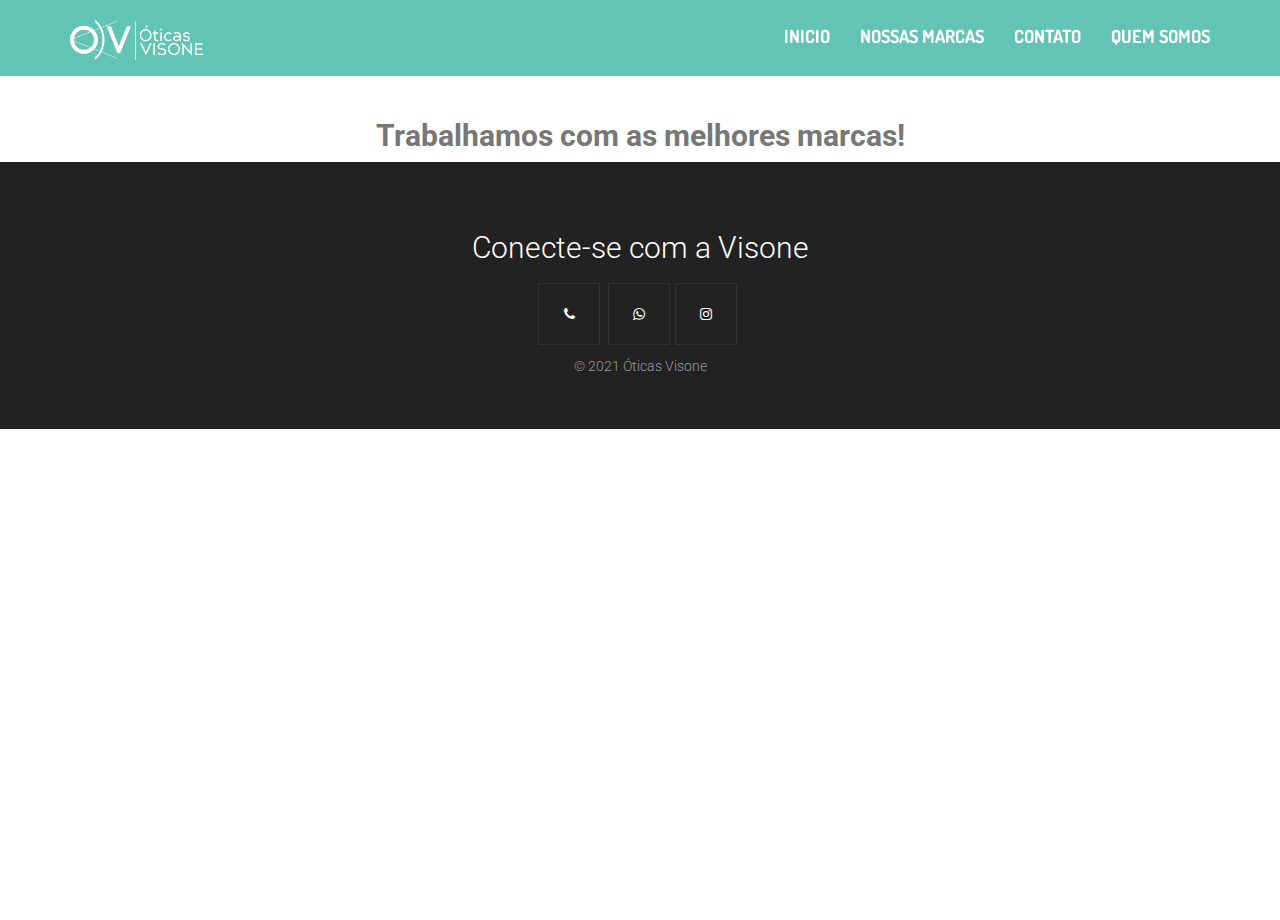
==== contato.html @ e48da601 "Site Visone 1.0" ====
<!DOCTYPE html>
<html>
<head>
	<style>
.main-block {
      display: flex;
      flex-direction: column;
      justify-content: center;
      align-items: center;
      height: 100%;
      padding: 25px;
      background: rgb(255, 255, 255); 
      }
      .left-part, form {
      padding: 25px;
      }
      .left-part {
      text-align: center;
      }
      .fa-graduation-cap {
      font-size: 72px;
      }
      form {
      background: rgba(73, 73, 73, 0.925); 
      }
      .title {
      display: flex;
      align-items: center;
      margin-bottom: 20px;
      }
      .info {
      display: flex;
      flex-direction: column;
      }
      input, select {
      padding: 5px;
      margin-bottom: 30px;
      background: rgb(255, 255, 255);
      border: none;
      border-bottom: 1px solid rgb(168, 167, 167);
      }
      input::placeholder {
      color: rgb(165, 165, 165);
      }
      option:focus {
      border: none;
      }
      option {
      background: rgba(0, 0, 0, 0); 
      border: none;
      }
      .checkbox input {
      margin: 0 10px 0 0;
      vertical-align: middle;
      }
      .checkbox a {
      color: #26a9e0;
      }
      .checkbox a:hover {
      color: #85d6de;
      }
      .btn-item, button {
      padding: 10px 5px;
      margin-top: 20px;
      border-radius: 5px; 
      border: none;
      background: #26a9e0; 
      text-decoration: none;
      font-size: 15px;
      font-weight: 400;
      color: #fff;
      }
      .btn-item {
      display: inline-block;
      margin: 20px 5px 0;
      }
      button {
      width: 100%;
      }
      button:hover, .btn-item:hover {
      background: #85d6de;
      }
      @media (min-width: 568px) {
      html, body {
      height: 100%;
      }
      .main-block {
      flex-direction: row;
      height: calc(100% - 50px);
      }
      .left-part, form {
      flex: 1;
      height: auto;
      }
      }

	</style>
<meta charset="utf-8">
<meta name="viewport" content="width=device-width, initial-scale=1.0">
<meta name="generator" content="">
<link href="css/bootstrap.min.css" rel="stylesheet">
<link href="https://maxcdn.bootstrapcdn.com/font-awesome/4.6.3/css/font-awesome.min.css" rel="stylesheet">
<link href="css/style.css" rel="stylesheet">
<link href="https://fonts.googleapis.com/css?family=Dosis:200,300,400,500,600,700" rel="stylesheet">
<link href="https://fonts.googleapis.com/css?family=Roboto:200,300,400,500,600,700" rel="stylesheet">
<!-- Icones-->
<link rel="apple-touch-icon" sizes="57x57" href="Icons/apple-icon-57x57.png">
<link rel="apple-touch-icon" sizes="60x60" href="Icons/apple-icon-60x60.png">
<link rel="apple-touch-icon" sizes="72x72" href="Icons/apple-icon-72x72.png">
<link rel="apple-touch-icon" sizes="76x76" href="Icons/apple-icon-76x76.png">
<link rel="apple-touch-icon" sizes="114x114" href="Icons/apple-icon-114x114.png">
<link rel="apple-touch-icon" sizes="120x120" href="Icons/apple-icon-120x120.png">
<link rel="apple-touch-icon" sizes="144x144" href="Icons/apple-icon-144x144.png">
<link rel="apple-touch-icon" sizes="152x152" href="Icons/apple-icon-152x152.png">
<link rel="apple-touch-icon" sizes="180x180" href="Icons/apple-icon-180x180.png">
<link rel="icon" type="image/png" sizes="192x192"  href="Icons/android-icon-192x192.png">
<link rel="icon" type="image/png" sizes="32x32" href="Icons/favicon-32x32.png">
<link rel="icon" type="image/png" sizes="96x96" href="Icons/favicon-96x96.png">
<link rel="icon" type="image/png" sizes="16x16" href="Icons/favicon-16x16.png">
<link rel="manifest" href="Icons/manifest.json">
<meta name="msapplication-TileColor" content="#ffffff">
<meta name="msapplication-TileImage" content="/ms-icon-144x144.png">
<meta name="theme-color" content="#ffffff">
<title>Óticas Visone</title>
</head>
<body >


<!-- HEADER =============================-->
<header class="item header margin-top-0">
<div class="wrapper"style="background-color:rgb(145, 144, 144);">
	<nav role="navigation" class="navbar navbar-white navbar-embossed navbar-lg navbar-fixed-top" style="background-color: #61C4B4;">
	<div class="container">
		<div class="navbar-header">
			<a href="index.html" class="navbar-brand brand"><img src="LOGO VISONE BRANCA (1).webp" style="height:50px; width: 100pxs; display: block; padding-bottom: 10px;"/> </a>
			<button data-target="#navbar-collapse-02" data-toggle="collapse" class="navbar-toggle" type="button">
			<i class="fa fa-bars"></i>
			<span class="sr-only">Toggle navigation</span>
			</button>
		</div>
		<div id="navbar-collapse-02" class="collapse navbar-collapse">
			<ul class="nav navbar-nav navbar-right">
				<li class="propClone"><a href="index.html">Inicio</a></li>
				<li class="propClone"><a href="marcas.html">Nossas Marcas</a></li>
				<li class="propClone"><a href="contato.html">Contato</a></li>
				<li class="propClone"><a href="checkout.html">Quem Somos</a></li>
			</ul>
		</div>
	</div>
	</nav>
</div>
<h2 style="text-align:center;">
    <br> <br> <br>
    Trabalhamos com as melhores marcas!
</h2>










<!-- FOOTER =============================-->
<div class="footer text-center">
	<div class="container">
		<div class="row">
			<p class="footernote">
				 Conecte-se com a Visone
			</p>
			<ul class="social-iconsfooter">
				<li><a href="tel:+55 85 3433-4061"><i class="fa fa-phone"></i></a></li>
				<li><a href="https://api.whatsapp.com/send?phone=5585984032639"><i class="fa fa-whatsapp"></i>
				<li><a href="https://www.instagram.com/oticasvisone/"><i class="fa fa-instagram"></i></a></li>
			</ul>
			<p>
				 &copy; 2021 Óticas Visone<br/>
			</p>
		</div>
	</div>
</div>

<!-- SCRIPTS =============================-->
<script src="js/jquery-.js"></script>
<script src="js/bootstrap.min.js"></script>
<script src="js/anim.js"></script>
<script>
//----HOVER CAPTION---//	  
jQuery(document).ready(function ($) {
	$('.fadeshop').hover(
		function(){
			$(this).find('.captionshop').fadeIn(150);
		},
		function(){
			$(this).find('.captionshop').fadeOut(150);
		}
	);
});
</script>
	
</body>
</html>
---- css/style.css ----
/*
Scorilo 1.0.1 - HTML Template by WowThemes.net
Visit: https://www.wowthemes.net
================================================== */
body {
	font-family:Roboto;
	font-weight:300;
	font-size:16px;
	color:#777;
	line-height:1.7;
}
h1,h2,h3,h4,h5,h6 {
	font-family:Roboto;
	font-weight:700;
}
.unstyle ul li,.unstyle ol li,ul.unstyle li,ol.unstyle li {
	list-style:none;
	line-height:inherit;
}
.text-left {
	text-align:left !Important;
}
a:hover {
	text-decoration:none;
}
.content-block {
	padding:50px 0;
	margin-top:50px;
}
.navbar-lg {
	min-height:76px;
}
.navbar-lg .navbar-brand {
	line-height:1;
	padding-top:20px;
	padding-bottom:26px;
	font-size:30px;
}
.navbar-toggle:before {
	background-image:url(../images/menu.png);
	background-repeat:no-repeat;
}
header .navbar-white a {
	color:#ffffff;
	font-weight:700;
}
.item.content,.item.portfolio,.item.team,.item.pricing,.item.contact {
	padding-top:40px;
	padding-bottom:0px;
}
.padding-top-100 {
	padding-top:180px !important;
}
.padding-bottom-40 {
	padding-bottom:40px !important;
}
header .navbar-white {
	background:#fff;
	box-shadow:0px 3px 2px 0px rgba(145, 144, 144, 0.1);
}
.item.header {
	background-repeat:no-repeat;
	background-position:0% top;
	background-size:cover;
	background-attachment:scroll;
	background-color:rgba(0,0,0,0);
}
.navbar-nav,.navbar>.container .navbar-brand {
	font-family:Dosis;
	text-transform:uppercase;
}
	.text-homeimage {
	text-align:center;
	color:rgb(255, 255, 255);
	z-index:2;
	position:relative;
	font-size:75px;
	line-height:90px;
	text-transform:uppercase;
	padding-top:190px;
	padding-bottom:190px;
	font-weight:700;
	font-family:Dosis;
	background-color:rgba(0,0,0,0);
}
.text-pageheader {
	 text-align:center;
	color:rgb(255, 255, 255);
	z-index:2;
	position:relative;
	font-size:45px;
	line-height:90px;
	text-transform:uppercase;
	padding-top:100px;
	padding-bottom:100px;
	font-weight:700;
	font-family:Dosis;
}
.subtext-image {
	text-transform:none;
	font-weight:100 !Important;
}
.toparea {
	background:rgb(255, 255, 255);
	margin-top:-100px;
	padding-top:30px;
}
.numbertext {
	font-weight:700;
	font-size:20px;
	line-height:38px;
	color:#444;
	text-transform:uppercase;
	display:block;
	margin-bottom:10px;
}
.numberstep {
	background-color:#00bba7;
	border-radius:50%;
	color:#fff;
	margin-right:4px;
	text-align:center;
	height:60px;
	width:60px;
	line-height:60px;
	display:inline-block;
	font-size:25px;
	font-weight:700;
	margin-top:20px;
}
h1.latestitems {
	font-size:22px;
	line-height:28px;
	color:#444;
	text-transform:uppercase;
	letter-spacing:1px;
	margin-top:0;
}
.wow-hr {
	position:relative;
	font-size:0;
	text-align:center;
	height:24px;
	margin:auto;
	margin-top:2%;
	margin-bottom:3%;
	width:50%;
	padding:2px 0;
	overflow:hidden;
	clear:both;
}
.wow-hr-h:before {
	left:-13px;
	margin-left:-50%;
	background:#f7f7f7;
}
.wow-hr-h:after {
	left:13px;
	margin-right:-50%;
}
.wow-hr-h:before,.wow-hr-h:after {
	display:inline-block;
	content:"";
	height:1px;
	width:50%;
	margin-top:9px;
	vertical-align:top;
	position:relative;
	background-color:#e4e4e4;
}
.wow-hr-h i {
	font-size:16px;
	line-height:20px;
	height:20px;
	width:20px;
	vertical-align:top;
	text-align:center;
	color:#e4e4e4;
}
.paddingtop0 {
	padding-top:0 !Important;
}
.paddingbottom20 {
	padding-bottom:20px !Important;
}
.homebrowseitems {
	text-decoration:none;
	background-color:#00bba7;
	font-weight:700;
	font-size:20px;
	border:0;
	padding:13px 39px;
	letter-spacing:1px;
	margin-top:-20px;
	display:inline-block;
	color:#fff;
	margin-bottom:0px;
}
.homebrowseitemsicon {
	color:#fff;
	display:inline-block;
	padding:13px 20px;
	margin-top:-13px;
	margin-bottom:-13px;
	margin-right:-39px;
	margin-left:15px;
	background:rgba(0,0,0,0.2);
}
a.homebrowseitems:hover {
	color:#fff;
	opacity: 0.8;
}
/*==============================================* SHOP *===============================================*/
img {
	max-width: 100%;
}
/*Product Box*/
.maxproduct {
	max-height:300px;
	overflow:hidden;
	display:inline-block;
}
.productbox {
	background:#fff;
	padding:13px;
	border:1px solid #e4e4e4;
	margin-bottom:30px;
}
.latest-items .productbox {
	margin-bottom:30px;
}
.productbox h1 {
	display:block;
	font-size:17px;
	text-transform:uppercase;
	margin-top:15px;
	border-bottom:double medium #eee;
	padding-bottom:15px;
	margin-bottom:10px;
	font-weight:500;
	color:#333;
}
.product-details {
	padding:6px 0 0 0;
	text-align:center;
	color:#444;
}
.productbox .price {
	font-weight:400;
}
.shopsection .productbox {
	margin-bottom:30px;
}
.captionshop {
	display:none;
	position:absolute;
	top:0;
	left:0;
	background-color:#00bba7;
	width:100%;
	height:100%;
}
.captionshop h3,.captionshop p {
	color:#fff;
	margin:20px;
}
.captionshop h3 {
	margin:30px 20px 10px;
}
.captionshop p {
	font-size:15px;
	margin:0 20px 15px;
}
.captionshop a.learn-more {
	padding:8px 12px;
	background:transparent;
	color:#fff;
	font-weight:bold;
	text-decoration:none;
	border:1px solid;
	display:inline-block;
	min-width:120px;
	text-transform:uppercase;
	font-size:16px;
}
.captionshop a.learn-more.detailslearn {
	margin-left:-1px;
}
.captionshop a.learn-more:hover {
	background:#fff;
	color:#00bba7;
	display:inline-block;
	border:1px solid #fff;
}
.fadeshop {
	position:relative;
	 max-height:300px;
}
.properties-box {
	padding:20px 20px 15px 20px;
	border:1px solid #e4e4e4;
	margin-top:25px;
	clear:both;
	float:none;
	line-height:1.7;
}
.slide-text {
	position:relative;
	color:#666;
	overflow:hidden;
	text-align:center;
	font-size:22px;
	font-weight:300;
	line-height:35px;
	max-width:75%;
	margin:0px auto;
	margin-top:0px;
}
.edd-submit.button {
	font-size:20px;
	border:0px;
	padding:7px 20px;
	text-decoration:none;
	color:#444;
	text-align:center;
	font-weight:400;
	background:#fff;
	text-transform:uppercase;
	border-radius:0;
	border-bottom:5px solid rgba(0,0,0,0.1);
	background-color:#00bba7;
	color:#fff;
}
.edd-submit.button,.edd-submit.button:visited {
	background-color:#00bba7;
	color:#fff;
	border-bottom:5px solid rgba(0,0,0,0.1);
}
.edd-submit.button:hover {
	opacity:0.8;
}
.rightarea-price .edd-submit.button {
	font-size:25px;
	padding:14px 25px;
	text-decoration:none;
	color:#fff;
	text-align:center;
	font-weight:400;
	border-bottom:5px solid rgba(0,0,0,0.1);
	text-transform:uppercase;
	border-radius:0;
}
.rightarea-price .edd_purchase_submit_wrapper a.edd-add-to-cart.edd-has-js,.rightarea-price .edd-submit.button {
	display:block;
}
.edd-submit.button.active,.edd-submit.button:focus,.edd-submit.button:hover {
	color:#fff;
}
#edd-purchase-button,.edd-submit,input[type=submit].edd-submit {
	background-color:#00bba7;
	color:#fff;
	border:0;
	border-radius:0;
	border-bottom:5px solid rgba(0,0,0,0.1);
	font-size:17px;
	font-weight:700;
}
#edd_checkout_cart a.edd-cart-saving-button,th input[type=submit].edd-submit {
	text-decoration:none;
	padding:4px 10px;
	text-transform:none;
	font-size:14px;
	background:#fff;
	color:#444;
	border:1px solid #eee;
	font-weight:500;
}
#edd_checkout_cart input.edd-item-quantity {
	padding-left:10px;
}
.edd-cart-added-alert {
	border:2px solid green;
	padding:7px 10px;
	margin-bottom:30px;
	float:right;
	display:inline;
	margin-left:20px;
}
.btn-buynow {
	font-size:25px;
	padding:14px 25px;
	text-decoration:none;
	color:#fff;
	text-align:center;
	font-weight:400;
	border-bottom:5px solid rgba(0,0,0,0.1);
	text-transform:uppercase;
	border-radius:0;
	display:block;
	background:#33c9b9;
}
.rightarea-price .edd-cart-ajax-alert {
	display:inline;
}
.rightarea-price .edd-cart-added-alert {
	border:2px solid green;
	padding:16px 10px;
	top:2px;
	position:absolute;
	margin-left:20px;
	clear:both;
	float:none;
	margin-bottom:0px;
}
.rightarea-price .edd_download_purchase_form {
	margin-bottom:0;
}
.rightarea-price .edd_go_to_checkout {
	clear:both;
	float:none;
	margin-bottom:0px;
}
.rightarea-price .edd-submit.button {
	display:block;
	clear:both;
	float:none;
	margin-bottom:0px;
}
.edd_empty_cart {
	padding:20px;
	display:block;
	background-color:#fcf8e3;
	border:#faebcc 1px solid;
	color:#8a6d3b;
	text-align:center;
	margin-bottom:200px;
}
.headercart {
	color:#fff;
	font-size:21px;
	display:block;
	padding-top:45px;
	font-weight:300;
	letter-spacing:1px;
	z-index:2;
	position:relative;
}
.headercart a {
	z-index:2;
	position:relative;
	color:#fff;
}
.filtertagscats a {
	color:#999;
	border:1px solid #ccc;
	padding:5px 10px;
	margin-right:10px;
	margin-bottom:13px;
	display:inline-block;
	text-transform:uppercase;
	font-size:13px !Important;
}
table#edd_purchase_receipt td,table#edd_purchase_receipt th,table#edd_purchase_receipt_products td,table#edd_purchase_receipt_products th {
	text-align:left;
	border:1px solid #eee;
	padding:10px;
}
#edd_checkout_cart {
	text-align:left;
	width:100%;
	border:none;
	margin:0 0 21px;
	table-layout:auto;
}
#edd_checkout_cart .edd_cart_header_row th {
	background:#fafafa;
	padding:1.387em;
}
#edd_checkout_cart td,#edd_checkout_cart th {
	text-align:left;
	border:1px solid #eee;
	color:#666;
	padding:.5em 1.387em;
}
#edd_checkout_form_wrap fieldset {
	border:1px solid #eee;
	padding:1.387em;
	margin:0 0 21px;
}
legend {
	display:inline-block !Important;
}
#edd_checkout_form_wrap label {
	font-weight:700;
	display:block;
	position:relative;
	line-height:100%;
	font-size:95%;
	margin:0 0 5px;
}
#edd_checkout_form_wrap input[type=text],#edd_checkout_form_wrap input[type=email],#edd_checkout_form_wrap input[type=password],#edd_checkout_form_wrap input[type=tel],#edd_checkout_form_wrap textarea {
	padding:4px 6px;
}
#edd_checkout_form_wrap input.edd-input,#edd_checkout_form_wrap textarea.edd-input {
	display:inline-block;
	width:100%;
	border:1px solid #eee;
}
.myaccountsection legend {
	-webkit-padding-start:0;
	text-transform:uppercase;
	margin-bottom:20px;
	font-weight:700;
	display:block;
}
.myaccountsection #edd_login_form {
	margin-top:20px;
}
.myaccountsection #edd_login_form input,.myaccountsection #edd_login_form select {
	margin-bottom:0;
	margin-left:10px;
}
.myaccountsection #edd_login_form input[type="submit"] {
	margin-left:0px;
}
.myaccountsection input,.myaccountsection select {
	margin-bottom:20px;
	padding:7px 5px;
}
.myaccountsection input[type="submit"] {
	background:#333;
	padding:7px 20px;
	color:#fff;
	border:0px;
	margin-left: 0px;
}
/* WOW Fancy Box 3================================================== */
.infoarea .maintitle,.maintitle {
	font-size:22px;
	line-height:28px;
	color:#444;
	text-transform:uppercase;
	margin-bottom:40px;
	letter-spacing:1px;
}
.infoareaicon {
	font-size:40px;
	position:absolute;
	top:-18px;
	left:43%;
	background:#fff;
	padding-left:10px;
	padding-right:10px;
	color:#00bba7;
}
.infoareawrap {
	border:1px solid #eee;
	padding:20px;
}
.infoareawrap h1.subtitle {
	margin-top:20px;
	color:#444;
	text-transform:uppercase;
	font-size:16px;
	letter-spacing:1px;
	margin-bottom: 15px;
}
/* the text box */
.slide-text {
	position:relative;
	color:#666;
	overflow:hidden;
	text-align:center;
	font-size:22px;
	font-weight:300;
	line-height:35px;
	max-width:75%;
	margin:0px auto;
}
.slide-text img {
	border-radius:50%;
	max-width:100px;
	margin:20px 0;
}
.slide-text p {
	margin-top:0px;
	font-size:19px;
}
.slide-text a p {
	color:#666;
}
.slide-text h2 {
	font-style:normal;
	font-size:24px;
	line-height:28px;
	color:#444;
	text-transform:uppercase;
	letter-spacing:1px;
	margin-bottom:15px;
	margin-top:0;
}
.callactiontitle {
	font-size:25px;
	font-weight:300;
	color:#fff;
}
.callactionbutton {
	border:1px solid;
	padding:10px 20px;
	margin-left:30px;
}
.footer ul.social-iconsfooter li {
	display:inline-block;
	float:none;
	position:relative;
	background:transparent;
	margin-right:5px;
	border:1px solid #333;
}
.footer ul.social-iconsfooter li a {
	color:#fff;
	width:60px;
	height:60px;
	line-height:60px;
	display:inline-block;
}
.footer {
	background:#222;
	color:#999;
	font-size:14px;
	padding:60px 0 40px 0;
	margin-top:0px;
}
ul,ol {
	-moz-padding-start:0px;
	-webkit-padding-start:0px;
	-khtml-padding-start:0px;
	-o-padding-start:0px;
	padding-start:0px;
	padding-left:0px;
}
.footernote {
	font-size:30px;
	color:#fff;
}
.footer a {
	color:#00bba7;
}
#contactform input,#contactform textarea {
	border:0px;
	border:1px solid #eee;
	width:100%;
	background-color:transparent;
	padding:14px 10px;
	margin-bottom:20px;
	border-radius:0;
	font-size:14px;
}
#contactform .btn {
	background:#333;
	color:#fff;
	border:1px solid #333;
	font-size:16px;
	font-weight:700;
	text-transform:uppercase;
}
.done {
	display:none;
}
.error input,input.error,.error textarea,textarea.error {
	background-color:#ffffff;
	border-bottom:2px solid orangered !Important;
	transition:border linear 0.2s,box-shadow linear 0.2s;
}
@media (min-width:768px) {
	.navbar-lg .navbar-nav>li>a {
		padding-top:26px;
		padding-bottom:26px;
		 font-size:18px;
	}
	.navbar-lg .navbar-nav>li>a:hover,.navbar-lg .navbar-nav>li>a:active {
		background:#fff;
		color: #61C4B4;
	}
}
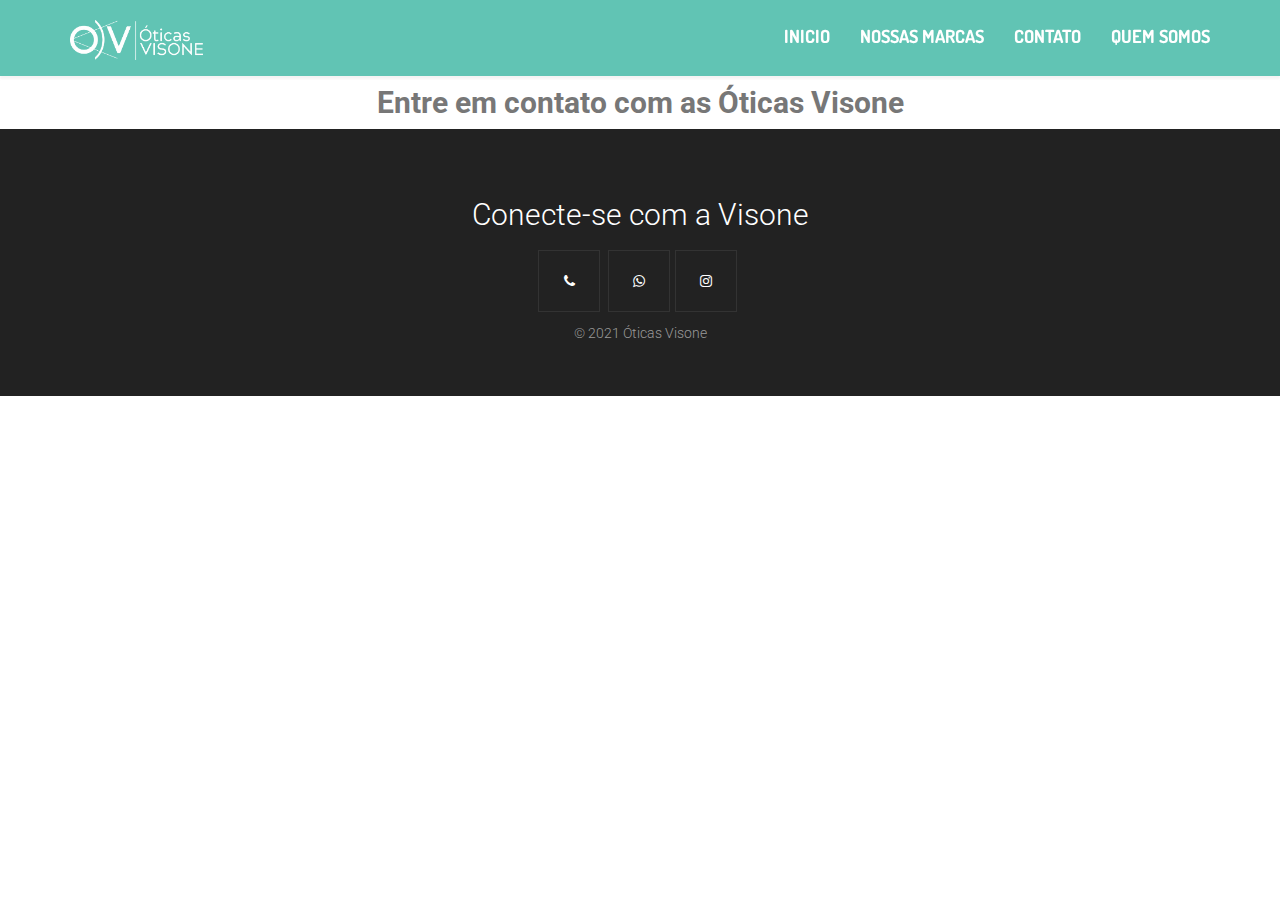
==== commit 6c9320e0: "Banner de marcas + contatos + responsivo" ====
--- a/contato.html
+++ b/contato.html
@@ -150,8 +150,8 @@
 	</nav>
 </div>
 <h2 style="text-align:center;">
-    <br> <br> <br>
-    Trabalhamos com as melhores marcas!
+    <br> <br>
+    Entre em contato com as Óticas Visone
 </h2>
 
 
--- a/css/style.css
+++ b/css/style.css
@@ -2,6 +2,11 @@
 Scorilo 1.0.1 - HTML Template by WowThemes.net
 Visit: https://www.wowthemes.net
 ================================================== */
+.nossasmarcas{
+	width: 310px;
+	height: 200px;
+	display: inline-block;
+ }
 body {
 	font-family:Roboto;
 	font-weight:300;
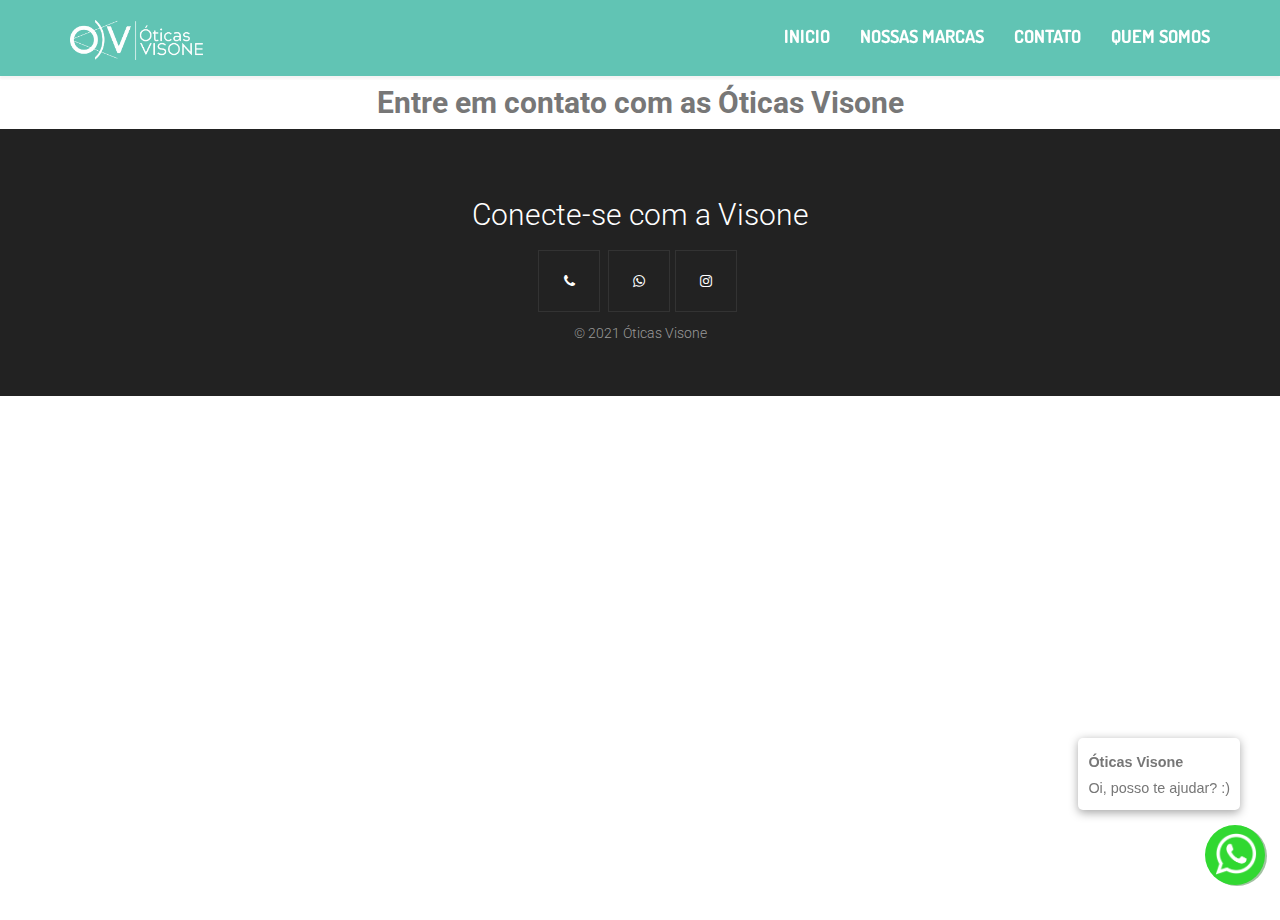
==== commit c815d710: "atualizações de texto e designn" ====
--- a/contato.html
+++ b/contato.html
@@ -143,7 +143,7 @@
 				<li class="propClone"><a href="index.html">Inicio</a></li>
 				<li class="propClone"><a href="marcas.html">Nossas Marcas</a></li>
 				<li class="propClone"><a href="contato.html">Contato</a></li>
-				<li class="propClone"><a href="checkout.html">Quem Somos</a></li>
+				<li class="propClone"><a href="sobrenos.html">Quem Somos</a></li>
 			</ul>
 		</div>
 	</div>
@@ -162,7 +162,15 @@
 
 
 
-
+<!-- Whatsapp Flutuante -->
+<div id="whatswidget-pre-wrapper">
+	<div id="whatswidget-widget-wrapper" class="whatswidget-widget-wrapper" class="whatsapp" style="all:revert;">
+	<div id="whatswidget-conversation" class="whatswidget-conversation" style="color: revert; font: revert; font-feature-settings: revert; font-kerning: revert; font-optical-sizing: revert; font-variation-settings: revert; text-orientation: revert; text-rendering: revert; -webkit-font-smoothing: revert; -webkit-locale: revert; -webkit-text-orientation: revert; -webkit-writing-mode: revert; writing-mode: revert; zoom: revert; place-content: revert; place-items: revert; place-self: revert; alignment-baseline: revert; animation: revert; appearance: revert; aspect-ratio: revert; backdrop-filter: revert; backface-visibility: revert; background: revert; background-blend-mode: revert; baseline-shift: revert; block-size: revert; border-block: revert; border: revert; border-radius: revert; border-collapse: revert; border-inline: revert; inset: revert; box-shadow: revert; box-sizing: revert; break-after: revert; break-before: revert; break-inside: revert; buffered-rendering: revert; caption-side: revert; caret-color: revert; clear: revert; clip: revert; clip-path: revert; clip-rule: revert; color-interpolation: revert; color-interpolation-filters: revert; color-rendering: revert; color-scheme: revert; columns: revert; column-fill: revert; gap: revert; column-rule: revert; column-span: revert; contain: revert; contain-intrinsic-size: revert; content: revert; content-visibility: revert; counter-increment: revert; counter-reset: revert; counter-set: revert; cursor: revert; cx: revert; cy: revert; d: revert; display: none; dominant-baseline: revert; empty-cells: revert; fill: revert; fill-opacity: revert; fill-rule: revert; filter: revert; flex: revert; flex-flow: revert; float: revert; flood-color: revert; flood-opacity: revert; grid: revert; grid-area: revert; height: revert; hyphens: revert; image-orientation: revert; image-rendering: revert; inline-size: revert; inset-block: revert; inset-inline: revert; isolation: revert; letter-spacing: revert; lighting-color: revert; line-break: revert; list-style: revert; margin-block: revert; margin: revert; margin-inline: revert; marker: revert; mask: revert; mask-type: revert; max-block-size: revert; max-height: revert; max-inline-size: revert; max-width: revert; min-block-size: revert; min-height: revert; min-inline-size: revert; min-width: revert; mix-blend-mode: revert; object-fit: revert; object-position: revert; offset: revert; opacity: 0; order: revert; origin-trial-test-property: revert; orphans: revert; outline: revert; outline-offset: revert; overflow-anchor: revert; overflow-wrap: revert; overflow: revert; overscroll-behavior-block: revert; overscroll-behavior-inline: revert; overscroll-behavior: revert; padding-block: revert; padding: revert; padding-inline: revert; page: revert; page-orientation: revert; paint-order: revert; perspective: revert; perspective-origin: revert; pointer-events: revert; position: revert; quotes: revert; r: revert; resize: revert; ruby-position: revert; rx: revert; ry: revert; scroll-behavior: revert; scroll-margin-block: revert; scroll-margin: revert; scroll-margin-inline: revert; scroll-padding-block: revert; scroll-padding: revert; scroll-padding-inline: revert; scroll-snap-align: revert; scroll-snap-stop: revert; scroll-snap-type: revert; shape-image-threshold: revert; shape-margin: revert; shape-outside: revert; shape-rendering: revert; size: revert; speak: revert; stop-color: revert; stop-opacity: revert; stroke: revert; stroke-dasharray: revert; stroke-dashoffset: revert; stroke-linecap: revert; stroke-linejoin: revert; stroke-miterlimit: revert; stroke-opacity: revert; stroke-width: revert; tab-size: revert; table-layout: revert; text-align: revert; text-align-last: revert; text-anchor: revert; text-combine-upright: revert; text-decoration: revert; text-decoration-skip-ink: revert; text-indent: revert; text-overflow: revert; text-shadow: revert; text-size-adjust: revert; text-transform: revert; text-underline-offset: revert; text-underline-position: revert; touch-action: revert; transform: revert; transform-box: revert; transform-origin: revert; transform-style: revert; transition: revert; user-select: revert; vector-effect: revert; vertical-align: revert; visibility: revert; -webkit-app-region: revert; border-spacing: revert; -webkit-border-image: revert; -webkit-box-align: revert; -webkit-box-decoration-break: revert; -webkit-box-direction: revert; -webkit-box-flex: revert; -webkit-box-ordinal-group: revert; -webkit-box-orient: revert; -webkit-box-pack: revert; -webkit-box-reflect: revert; -webkit-highlight: revert; -webkit-hyphenate-character: revert; -webkit-line-break: revert; -webkit-line-clamp: revert; -webkit-mask-box-image: revert; -webkit-mask: revert; -webkit-mask-composite: revert; -webkit-perspective-origin-x: revert; -webkit-perspective-origin-y: revert; -webkit-print-color-adjust: revert; -webkit-rtl-ordering: revert; -webkit-ruby-position: revert; -webkit-tap-highlight-color: revert; -webkit-text-combine: revert; -webkit-text-decorations-in-effect: revert; -webkit-text-emphasis: revert; -webkit-text-emphasis-position: revert; -webkit-text-fill-color: revert; -webkit-text-security: revert; -webkit-text-stroke: revert; -webkit-transform-origin-x: revert; -webkit-transform-origin-y: revert; -webkit-transform-origin-z: revert; -webkit-user-drag: revert; -webkit-user-modify: revert; white-space: revert; widows: revert; width: revert; will-change: revert; word-break: revert; word-spacing: revert; x: revert; y: revert; z-index: revert;"><div class="whatswidget-conversation-header" style="all:revert;">
+	<div id="whatswidget-conversation-title" class="whatswidget-conversation-title" style="all:revert;">Óticas Visone</div></div><div id="whatswidget-conversation-message" class="whatswidget-conversation-message " style="all:revert;">Oi,  posso te ajudar? :)</div><div class="whatswidget-conversation-cta" style="all:revert;"> <a style="all:revert;" id="whatswidget-phone-desktop" target="_blank" href="https://web.whatsapp.com/send?phone=+55 85 8403 2649" class="whatswidget-cta whatswidget-cta-desktop">Enviar Mensagem</a> <a id="whatswidget-phone-mobile" target="_blank" href="https://wa.me/+55 85 3488-9350" class="whatswidget-cta whatswidget-cta-mobile" style="all:revert;">Enviar Mensagem</a></div><a target="_blank" class="whatswidget-link style="all:revert;"></a></div><div id="whatswidget-conversation-message-outer" class="whatswidget-conversation-message-outer" style="all:revert;"> <span id="whatswidget-text-header-outer" class="whatswidget-text-header-outer" style="all:revert;">Óticas Visone</span><br> <div id="whatswidget-text-message-outer" class="whatswidget-text-message-outer" style="all:revert;">Oi,  posso te ajudar? :)</div></div><div class="whatswidget-button-wrapper" style="all:revert;"><div class="whatswidget-button" id="whatswidget-button" style="all:revert;"><div style="margin:0 auto;width:38.5px;all:revert;"> <img class="whatswidget-icon" style="all:revert;" src=" [data-uri]"></div></div></div>
+	<script id="whatswidget-script" type="text/javascript">document.getElementById("whatswidget-conversation").style.display="none";document.getElementById("whatswidget-conversation").style.opacity="0"; var button=document.getElementById("whatswidget-button");button.addEventListener("click",openChat);var conversationMessageOuter=document.getElementById("whatswidget-conversation-message-outer");conversationMessageOuter.addEventListener("click",openChat);var chatOpen=!1;function openChat(){0==chatOpen?(document.getElementById("whatswidget-conversation").style.display="block",document.getElementById("whatswidget-conversation").style.opacity=100,chatOpen=!0,document.getElementById("whatswidget-conversation-message-outer").style.display="none"):(document.getElementById("whatswidget-conversation").style.opacity=0,document.getElementById("whatswidget-conversation").style.display="none",chatOpen=!1)}</script></div>
+	<style id="whatswidget-style">.whatswidget-widget-wrapper{font-family:"Helvetica Neue","Apple Color Emoji",Helvetica,Arial,sans-serif !important;font-size:16px !important;position:fixed !important;bottom:20px !important;right:30px !important;z-index:1001 !important}.whatswidget-conversation{background-color:#e4dcd4 !important;background-image:url('data:image/png !important;base64,iVBORw0KGgoAAAANSUhEUgAAAGUAAABlCAYAAABUfC3PAAAACXBIWXMAAA7EAAAOxAGVKw4bAAAAhHpUWHRSYXcgcHJvZmlsZSB0eXBlIGV4aWYAAAiZdY5dDoQwCITfOcUeYQqUluOYrCbewOM7tW6MD/slwPAbZD32TT6DAojX1iMjQDw9daHomBhQFGVE+skdrVApxXfmYjpFZG/wZ9DxpiJ6bM1pXDHV1YJmV5M3BOOFfA5E/X3zp34jJ5txK0wLhZMZAAABd2lUWHRYTUw6Y29tLmFkb2JlLnhtcAABAFVURi04AFhNTDpjb20uYWRvYmUueG1wAEiJ7ZaxTsMwFEX3foVl5thJKEOsuB1aUBkKCJBaxjR5Taw2TpQYYvprDHwSv4DdVi2qyojEYE+27/U99vPy4qGuk3QFCi0gF5Ljr49PjETG8exq6k/rERRismngaXP3nG5WaZTh4aAXa6bLugSVIF2uZcs0x0lWLYCZud2mGG0tasXxfPqARlUDqE/6xPeutXgL8aCH4iZbssfxzT7CrDgulKoZpV3Xke6SVE1OgyiKqB/SMPSMw2vfpUq0J9sLG7HLGEObNqJWopLIrpNF9ao4xkZH+3DQ4pguW7K9LEmrklqFBsSnP+1KLH+xW+Vot4fZg9Cwno9FCbI1V+A48IMT9eWMapPYbZnkMBOZKs4JExB5oU6U+0aAqYHahWFqK0n3pTQ/Qw9fM9g+6K+HgziIgziIgziIg/wrSC8+NHcgTUfXmdbtG8Nkm7OA2X6LAAATK0lEQVR4nO1d25bjOI4MgKSy5/+/bR/3cf+hLJLAPoCgaFu2JaeU6dptnFNTPVlpWSJIXAIBiP7nv/9L8a98lPBv38C/ci/xt2/g/5qICGoVqAoUAAEAEQIzmBlE9PIaEQBUFaUUiAhU7VIhMEIIYP73MG0VEUHOpa+lCxEhhICUIkIILxUTRQSlVtRSoAoQAQqFFoGoIsX4r2I2iIjgcrlARMGB8fU1gYigqqhVUGpBzhmqipTS02vFWivmeQYTI8YA5gBVQc4ZJWcQgJgSeMOx+/8qtvAVtQpCDJhSujJVzAIiIJeCXApCiGB+vJ6xioCIME0JIYT2Y7tg6RcJQP+33xMzrcvfIAIBm+z0mSIi8HWMMQ7raMLMSCmZ4sT8DfB4PSNUV51QjBEiipzLsgi/JKoKVYWIQETb/SiICMy8yU6fen/tf0IIDy2K36vq8jyP7rlFXw8e6Beec1l8U4CIQFTa7RCIlpNRRaClYEoJMcbfU8xycF8IbVrTqABqLUh6HR3XWiG12oOe/LBdCarQHgGi7yo3UUQMZuqLTyIopaDUCmJGbGajnyy7QA9N3RocrTxfIhnu/VbsngR4ckJcYuCAWgrmeUZskZaIopQMEUVK8VQnX6ugVgsjq0hfPOaAEPlpfC/NjpdSUUtFYIYCkGa7pdoiKRTUwnx/xiMVw+0ecylgEYSmGP8Oj8BEbHvQi++PIYTuP0qpIJa+y7g9xFlmQUQwzxdUEcQQkG6iltu/b2Wx0xk5C6pUO2kAePA3AEFUuuJTjC/D0j3ieUhgRikFKnK1brVaNEtESCm+tGAxBAbxF2opzWQJiAkpphYin5OjdN+hauF4SggPdpD/rjaPquq70xY+xtSTNWrOlm9OmCqDMEaUz8PSvWILnlriqMil9MVXBYgJMUSE8HqTR8B2Fd2EcmfY3luRZl8Dh+4PgMUnjH+ulaJgDogxIISAaUrdnrsy/DrtYcBAM812osz0HWfGPBwmIpS2ud2bERNS2JbNAwP29RNKuBVueYZicY6OHdXaTm5THFOzxe0TpRYA2h803ChVVFFLBYAOGdnvcVNyvQoajpIOTd1ax/asW+RHAclx15sjrhBRxGYhO3ZUS0MYYo+4/KEMp1OgnQyHhkYppZpth0VzVQImLAtGbN/vDvlo+a6iY875UKfncm9+WkjY/81sre/irqxqpiWmiBBGn2C7X8TOFXNb4JXnr9UUm2JEBZliqnTTxi1i0w/FyONZCjEsqF4ngApwsDDXAowl5HVFgVo+wWSfVYuoPCiw0HbxJ6vfD/TfQwMFPcPzfEc0fwupGD/73ZNxex+H7xUvAzg845A1tR0KXPuv8e8QGCIW75dc7BT00DZ2HzD+WZMYAkQEfy4XQLXjUQtA6KdPnsIdj8RyjtpN5xJ6718rQ5dnix7btU5RSs4ZCsPPQlxC1Fdi4W28UpT/2ZPwhWA+pFbp/3/8fg8cXmFQa8/mfk9UwEQtpLdTHeM+DM6ulaGwnJDazw5VyujEU0qYprR7F4Zwb5ZG3zTKo9PivuORZTYlB6jaImzNxXzD1ZbLETOoVguBRa984BaptSKXgilNSMlUcbnMxyulVjGfcQCUMTr/6rhS04v5ptB9095v4sCQDn1sv59S6lXNRGPCPF8scHjDR1G7Fy+IHW6+HGf6LrbkgUJukIUleeiL76cml4yczWfEHRVSajXzWmpHoHfcXQ8W7G/0YGKvTohtQ+WcIc3UllJOyFP6jb2nlK6QXCBiKLVHbI5Ya0OT/QRZToLNpeuOmWFBpbdsom72xMq7QbmfZmLaDaYHZqQYkRvEZQo+I3kkQGUJQffKGLmlVidZXegGpFYR5HlGyQUqimlKmxUDGNSzRykxRtvZ8wwJEbUaavAOl8ErkhaiG0KejjZfFtUwsr5nX23Xm0n5mr5eRjNuhmiamgMuqHVbzcTvte/0jZ9JyaJDD4ktMHm/+mmKDlBloBXxDlUKM4ODQmfd5UCBJb/x3OZWIZ6IjmVg910hhJ7t51L6jt5yv9LAya15hi+iCENVdofrj655VYp/[base64]/Jln8WR4lpsqZm6FpNrwq8Em9xrNaxlt+TtK6cU3YCB3fL9Gc55SquwyC21pVv/ltjykjvuvie4LxokAJu6BwtYSsWf3peSOXluIe0/G2yurShm5V3bjtDnku0rM6r7d5zmDi9fhnUbrztihF6xEPk8V9ux+RaD8nLk4SikFl3nupWyFJb3IltnH+L5iHiol59wKSkZs2BP2mRkiCLZFNeORv03mmBlhYGsaRmTQy+1GWcwdbaZFEZkfu90Qz8RNM4Be1xGxzSCiqFIRNyp3TVYdvcPTzhapYgWrrTdtu4/6rt7yOc873Cz4Z5gZU0pWW4c2rMqSuBGF9u4BwMzR3g2EHdiVVAvNY0O0uRXtrOwA6DejuYc+ZYHL33OCxAxuJnDrKUsxImdrGXAY3E2nK6xd3QDKm+SyNDI6h31BpZ0+YKs3IrLfVNGrT4hqD1i+I6tKuc2IA+/nfzERZMdJscWPPVGc53zlNB9FNYYWL70fcYo9JN8qZi6xmZ7bGZE1I88zKoeOSDDTOY6e2ZpeHGy7JbZtEV/EWuvmaIiZzH9ooxCZVRmoQHZCXMkejHSFhIi4E4NyHlgYytWv79MSXGkkD4eUFIoQToq+Op7DDCjuTMXWGydiiJRd0VBsDMe5Ib+llMYsdJIdNWhEG2ulgsn8zgjPbBH3Q1KlF622SggBX19fKNWIHSDCV5gO4Sk/9Ck9kXvz+u7szTnv80nMjGmawMESRFGBFK88GhRjXQXUggDrQNtTa3f6qqoipvdI38yMRNRP7jsV0DU5lfnkkY02mtGenegPLC0R9VYCL5laKLtQlNZkjf7q/DEvbgUO3+rrPCKDv5XT6WgeNYnqbqDNI68tNnoMJrRFQeqNRypX/+2csKkFEp/WaHv6SeHG3VWRU/omR/ShE/+GiI/YilnEjBQWpr7f39G7/Ag5XSnWs/FeJXKUkfp6a4K64zMkHiF4FY+aUq75Y58sqvpT5qtsBiddeW6C4H6gK8R5xctpMH7wcgrOaqM7W6SVw8939L0O7rXwdVL2NRncsCUdzJJTOv1PbAnt7c7/2xTh4vDSPB9MxlsTIiDEgFoq/lwuHS8CMDSfujNui0+t9aEt/lKnuK9Z/KYSPLQ+YnxKzhm5FMQYfkIphBStz8+agYwA4Zn5YqZwZfe50UK38pDfkR4MvKHYI8enjF0KMfyAUoCFYF0777a1RQz9Itwy+Z/a+R6ledi9R3wRjxyf4ozLWg8meD//Ulo91r9hhqwreUYp1YbbTNMuxYxjP44Yn7Jcx9pAfrSX6RMiIkehnbL0DrzicM+R41PGiPFDG8xeyzudVEtDU4aKVVQXoHPHdy/fvP4L38ALY4x/r1IsxG7U0fjaH6kqSq1Gi+0Th7ZBOLfCRCg4b3zKX6wUZ+YLKBucY+H2/[base64]/012Vylf3sOc6W4iOq+ZrzHb34Exj24JjQgabhEbwK6szFr8rfj0FUEsFEyFMAYGuH895v2/HrAfIFqLjnVL8Q5d57vWQEKwf/lnHr8Jmosx5Rh3IDD5fJefcbua9hO2VhBDwRYQLZsu2c8Y0TVe/00eAQFo/5c/PnnSiY0oRCuqY17j575TipkdbxiqqkDyjlIUFeHvcnObjxayUkrFSBjzL297OFCJCDAE5l17Xv/1Op5jO84xpmjZ1fB0tr4iOd45+UYhNqvPopndTqSKp9pCvwxatgSfFtMo8N9R3/5SHvcJsTJeRu9g5xrBBOzGaKc3FwuSfnNa6heh4t00sfCTEFDqPammjzp0nBaAjv/NlBgiYUnriyKmPy3iHRLFVrPkIg2PX3tpNWJDpmGKHW76+vt+3uFW2EB3vzZdazB/4OsxzhJfbMBv3Od4xM02T1U0ePJihDk0VJzZNuX32KXhzzpDWNkFE0Fyag/X5LNa+103uyTX8LUTHVUc/subHi40Fq8s8tz5Ea3fbVNTZ2mL1pkiDU6wVG9aUqrL0Q4IgLH34Zy9TazUWZ0o/MkL+FdHx3ssN5JA18UlDc26Zc+BDc493xfojWw8km0+ppSJN6Y6SuuRRBUpGGPTZxp8wQv6t0MPqCYbOprh3UtH70yieiS+0BR8VBMY0pVUUwW14jHGYi2wn7BNkt1KW5ktFCnFfG5kuielaE1K3t+/WzIfClc8efmRSe04QQ29f+BRe2L1Smt1/FLr6NFSLGvaFkgrt8+mNQnSjlMZm3DtWY6El1X4C9uBsa1Sl35Q7pRAaU/7BaAznb1kSuf1BeudTq/6N0A3B/KxW7TnSP/987VMM0IZOR6tlfNAi75V7pTAB8qQjuo3NmDgtIe4G6bUOYpthf1WMsuOpqhYxiTz8/jUhspaIOMyZ/GR5RW26U0pgRtXaEdbbi0nPjNeZjg9vpBHWUkp9J6/dVBWB5v3BgJmgXR/5FdlCbbp6DGr8KzwYjeEDa/bOiF9uBC9fFtaBuQ/f7e+IU5v+/Ln0PG9N7vZWaCdgrYG0sxl3LlhpmFncEj57gLHrGz5fRmpTldoZoWtypxRrHzAIoLMZm+yd5qCKzoqk1vv+ygGb4hVHvhzgSBmJ6Hs+s4fatKqUwDZBuw7vK/Rb2GPpVWVAYl8PVO5vdmgwzyeKESVspOKW6UfvUJsetmwvdYnacSP0dzJsuPlG7a+lIA1zd5/efBvQeXRl8kj5CWrTQ6WEEHvNgdoojj6O/EUDkKrasM1+A69N0agU/oXC01b5CWrTwz56Nze1VpSceynYmoDW2+X85mzkko10jfF1Zt1HlUubH/nLrwh8Jj9BbXr4r0RtsihTf6eUAn1y3W10NhbC5mxFr9QG3bykkzYn6Pb2t7LxrU7cqU0xxY6ATG2M/IhyxNh+r5WgdeM8/KfDDRYGeUbOdgx9IEwptdcpxqqkansTRCOlvVLIPM+dof5bNXPAp7kakjAClGtyNrXp6Qr4aQEBZVh08/QVpdjggVKWofw2ASI+PSF+qkqtKE3ZaXqtxLXrOGj6rrmz10QZdO+lwFIVUaQ/xyM5i9r0clv6vC0CIZfcXwDGiA1+lx4aRjT4hKl39o7ii+hvnfYy7SuY/VZUtTeqemvbO0N9AHsnpJvm0HZxlTZFHEAI09PPn0Ft2mQrun8hYFbY1J/A/dj6q/RqrfhzMXT5tqFmrKP41B9/u8JemN59kDTmpYi9J3La2ZEFtCl3VfCf//wzNMgG/PlzsRetPddJX58jqU2bDbjTiYxUwcu4vhA7QlvqQnZ2XGfJbKgPuYkprCpui3jsT0RI0zQMT5A2b2v79TpCQUvPIYA+37iz6Ddc70hq02aluMmw92qFvgALedocZG0EPq+duBChdfsuRax3RUXAYRl0owBKXt4FuVXHnZYLtAKZ3agDr0TbpxIdSW3aFeqISI/FFzhk8QPvNuHsFaM26QIBtfI00/5OAaf7lBYBElF7PyTtenPQkdSmzUrxNmvwEkMQ/XwZ1UP1ec4o5dLeGFTBIfSR63skhICvaTL0tr2s03hsafMGO5ratEkpyxACvRrcfEQvxl7xHCElbaaBwJE3wzmPrgcspQkDZcMmUPQMatPuTI2w2OHfEm9Aiuovd/7e5rjl9+6RM6hN+5XSaZa/i039xildkzOoTXHvGEEMi3E2g/7T5SxqE/[base64]/i0+xTqdDSK6/LlAxd5zzB90/6qK6DyvLTvEWuwKSmz4tvrvz9hd20VbyF3vxFC+Cjin5UBWn/8M3GsRtHajBuUICrg8LvMk2WCg/Zi17PE8tPaHkZx6xOf9Sr25KhaxayPsQVdzQX+LXF4fJ5zhzpSirvfDvEJcplnKyeHgP8FbJ3FbCth4+oAAAAASUVORK5CYII=') !important;background-repeat:repeat !important;box-shadow:rgba(0, 0, 0, 0.16) 0px 5px 40px !important;width:250px !important;height:300px !important;border-radius:10px !important;transition-duration:0.5s !important;margin-bottom:80px !important}.whatswidget-conversation-header{background-color:white !important;padding:10px !important;padding-left:25px !important;box-shadow:0px 1px #00000029 !important;font-weight:600 !important;border-top-left-radius:10px !important;border-top-right-radius:10px !important}.whatswidget-conversation-message{line-height: 1.2em !important;background-color:white !important;padding:10px !important;margin:10px !important;margin-left:15px !important;border-radius:5px !important}.whatswidget-conversation-message-outer{background-color:#FFF !important;padding:10px !important;margin:10px !important;margin-left:0px !important;border-radius:5px !important;box-shadow:rgba(0, 0, 0, 0.342) 0px 2.5px 10px !important;cursor:pointer !important;animation:nudge 1s linear infinite !important;margin-bottom:70px !important}.whatswidget-text-header-outer{font-weight:bold !important;font-size:90% !important}.whatswidget-text-message-outer{font-size:90% !important}.whatswidget-conversation-cta{border-radius:25px !important;width:175px !important;font-size:110% !important;padding:10px !important;margin:0 auto !important;text-align:center !important;background-color:#23b123 !important;color:white !important;font-weight:bold !important;box-shadow:rgba(0, 0, 0, 0.16) 0px 2.5px 10px !important;transition:1s !important;position:absolute !important;top:62% !important;left:10% !important}.whatswidget-conversation-cta:hover{transform:scale(1.1) !important;filter:brightness(1.3) !important}.whatswidget-cta{text-decoration:none !important;color:white !important}.whatswidget-cta-desktop{display:none !important}.whatswidget-cta-mobile{display:inherit !important}@media (min-width: 48em){.whatswidget-cta-desktop{display:inherit !important}
+	.whatswidget-cta-mobile{display:none !important}}.whatswidget-button-wrapper{position:fixed !important;bottom:15px !important;right:15px !important}.whatswidget-button{position:relative !important;right:0px !important;background-color:#31d831 !important;border-radius:100% !important;width:60px !important;height:60px !important;box-shadow:2px 1px #0d630d63 !important;transition:1s !important}.whatswidget-icon{width:42px !important;height:42px !important;position:absolute !important; bottom:10px !important; left:10px !important;}.whatswidget-button:hover{filter:brightness(115%) !important;transform:rotate(15deg) scale(1.15) !important;cursor:pointer !important}@keyframes nudge{20%,100%{transform:translate(0,0)}0%{transform:translate(0,5px);transform:rotate(2deg)}10%{transform:translate(0,-5px);transform:rotate(-2deg)}}.whatswidget-link{position:absolute !important;bottom:90px !important;right:5px !important;opacity:0.5 !important}</style>
+	</div>
 <!-- FOOTER =============================-->
 <div class="footer text-center">
 	<div class="container">
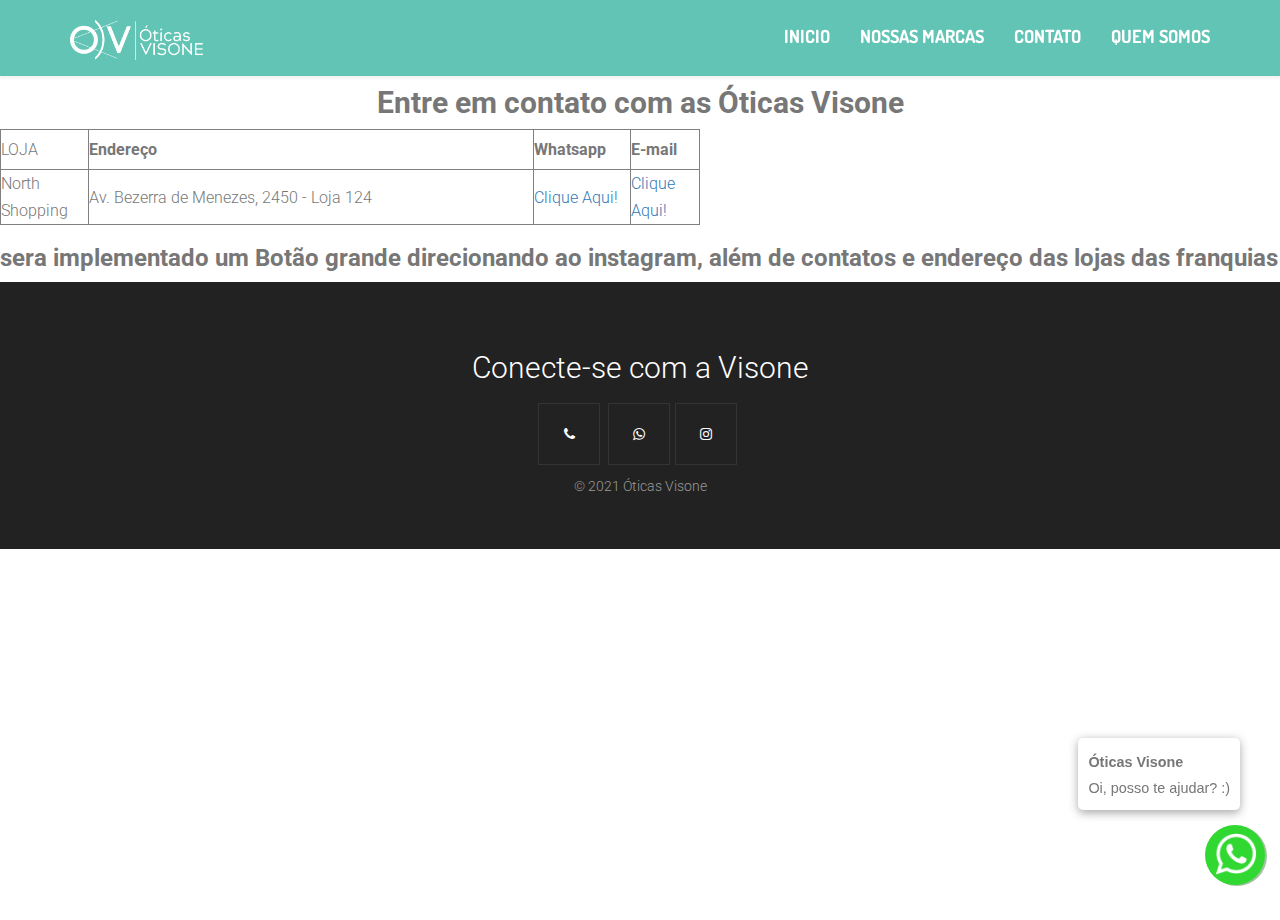
==== commit f3c9ad64: "Implementada responsividade das paginas" ====
--- a/contato.html
+++ b/contato.html
@@ -93,6 +93,31 @@
       height: auto;
       }
       }
+      @media (max-width: 767px) {
+        .table-responsive {
+  display: block;
+  position: relative;
+  width: 100%;
+}
+
+.table-responsive thead,
+.table-responsive tbody,
+.table-responsive th,
+.table-responsive td,
+.table-responsive tr {
+
+}
+.table-responsive td,
+.table-responsive th {
+  height: 35px;
+}
+.table-responsive tbody {
+  width: auto;
+  position: relative;
+  overflow-x: auto;
+  -webkit-overflow-scrolling: touch;
+}
+       }
 
 	</style>
 <meta charset="utf-8">
@@ -124,7 +149,7 @@
 <title>Óticas Visone</title>
 </head>
 <body >
-
+    <meta name="viewport" content="width=device-width, initial-scale=1, maximum-scale=1.0">
 
 <!-- HEADER =============================-->
 <header class="item header margin-top-0">
@@ -151,22 +176,37 @@
 </div>
 <h2 style="text-align:center;">
     <br> <br>
-    Entre em contato com as Óticas Visone
+    Entre em contato com as Óticas Visone 
 </h2>
-
-
-
-
-
-
-
-
-
+<div class="lojas"    style="
+flex-direction: row;
+justify-content: center;
+align-items: center">
+    <table border="1px" width="700"  class="table-responsive">
+        <tbody>
+            <tr>
+                <td height="40" width="101">LOJA</td>
+                <td width="700"><strong>Endere&ccedil;o</strong></td>
+                <td width="113"><strong>Whatsapp</strong></td>
+                <td width="85"><strong>E-mail</strong></td>
+            </tr>
+            <tr>
+                <td height="40">North Shopping</td>
+                <td width="700">Av. Bezerra de Menezes, 2450 - Loja 124 </td>
+                <td><a href="http://wa.me/5585984032639">Clique Aqui!</a></td>
+                <td><a href="mailto:oticavisone@gmail.com">Clique Aqui!</a></td>
+            </tr>
+            </tbody>
+            </table>
+</div>
+<h3>
+    sera implementado um Botão grande direcionando ao instagram, além de contatos e endereço das lojas das franquias
+ </h3>
 <!-- Whatsapp Flutuante -->
 <div id="whatswidget-pre-wrapper">
-	<div id="whatswidget-widget-wrapper" class="whatswidget-widget-wrapper" class="whatsapp" style="all:revert;">
+	<div id="whatswidget-widget-wrapper" class="whatswidget-widget-wrapper" class="whatsapp" style="all:revert">
 	<div id="whatswidget-conversation" class="whatswidget-conversation" style="color: revert; font: revert; font-feature-settings: revert; font-kerning: revert; font-optical-sizing: revert; font-variation-settings: revert; text-orientation: revert; text-rendering: revert; -webkit-font-smoothing: revert; -webkit-locale: revert; -webkit-text-orientation: revert; -webkit-writing-mode: revert; writing-mode: revert; zoom: revert; place-content: revert; place-items: revert; place-self: revert; alignment-baseline: revert; animation: revert; appearance: revert; aspect-ratio: revert; backdrop-filter: revert; backface-visibility: revert; background: revert; background-blend-mode: revert; baseline-shift: revert; block-size: revert; border-block: revert; border: revert; border-radius: revert; border-collapse: revert; border-inline: revert; inset: revert; box-shadow: revert; box-sizing: revert; break-after: revert; break-before: revert; break-inside: revert; buffered-rendering: revert; caption-side: revert; caret-color: revert; clear: revert; clip: revert; clip-path: revert; clip-rule: revert; color-interpolation: revert; color-interpolation-filters: revert; color-rendering: revert; color-scheme: revert; columns: revert; column-fill: revert; gap: revert; column-rule: revert; column-span: revert; contain: revert; contain-intrinsic-size: revert; content: revert; content-visibility: revert; counter-increment: revert; counter-reset: revert; counter-set: revert; cursor: revert; cx: revert; cy: revert; d: revert; display: none; dominant-baseline: revert; empty-cells: revert; fill: revert; fill-opacity: revert; fill-rule: revert; filter: revert; flex: revert; flex-flow: revert; float: revert; flood-color: revert; flood-opacity: revert; grid: revert; grid-area: revert; height: revert; hyphens: revert; image-orientation: revert; image-rendering: revert; inline-size: revert; inset-block: revert; inset-inline: revert; isolation: revert; letter-spacing: revert; lighting-color: revert; line-break: revert; list-style: revert; margin-block: revert; margin: revert; margin-inline: revert; marker: revert; mask: revert; mask-type: revert; max-block-size: revert; max-height: revert; max-inline-size: revert; max-width: revert; min-block-size: revert; min-height: revert; min-inline-size: revert; min-width: revert; mix-blend-mode: revert; object-fit: revert; object-position: revert; offset: revert; opacity: 0; order: revert; origin-trial-test-property: revert; orphans: revert; outline: revert; outline-offset: revert; overflow-anchor: revert; overflow-wrap: revert; overflow: revert; overscroll-behavior-block: revert; overscroll-behavior-inline: revert; overscroll-behavior: revert; padding-block: revert; padding: revert; padding-inline: revert; page: revert; page-orientation: revert; paint-order: revert; perspective: revert; perspective-origin: revert; pointer-events: revert; position: revert; quotes: revert; r: revert; resize: revert; ruby-position: revert; rx: revert; ry: revert; scroll-behavior: revert; scroll-margin-block: revert; scroll-margin: revert; scroll-margin-inline: revert; scroll-padding-block: revert; scroll-padding: revert; scroll-padding-inline: revert; scroll-snap-align: revert; scroll-snap-stop: revert; scroll-snap-type: revert; shape-image-threshold: revert; shape-margin: revert; shape-outside: revert; shape-rendering: revert; size: revert; speak: revert; stop-color: revert; stop-opacity: revert; stroke: revert; stroke-dasharray: revert; stroke-dashoffset: revert; stroke-linecap: revert; stroke-linejoin: revert; stroke-miterlimit: revert; stroke-opacity: revert; stroke-width: revert; tab-size: revert; table-layout: revert; text-align: revert; text-align-last: revert; text-anchor: revert; text-combine-upright: revert; text-decoration: revert; text-decoration-skip-ink: revert; text-indent: revert; text-overflow: revert; text-shadow: revert; text-size-adjust: revert; text-transform: revert; text-underline-offset: revert; text-underline-position: revert; touch-action: revert; transform: revert; transform-box: revert; transform-origin: revert; transform-style: revert; transition: revert; user-select: revert; vector-effect: revert; vertical-align: revert; visibility: revert; -webkit-app-region: revert; border-spacing: revert; -webkit-border-image: revert; -webkit-box-align: revert; -webkit-box-decoration-break: revert; -webkit-box-direction: revert; -webkit-box-flex: revert; -webkit-box-ordinal-group: revert; -webkit-box-orient: revert; -webkit-box-pack: revert; -webkit-box-reflect: revert; -webkit-highlight: revert; -webkit-hyphenate-character: revert; -webkit-line-break: revert; -webkit-line-clamp: revert; -webkit-mask-box-image: revert; -webkit-mask: revert; -webkit-mask-composite: revert; -webkit-perspective-origin-x: revert; -webkit-perspective-origin-y: revert; -webkit-print-color-adjust: revert; -webkit-rtl-ordering: revert; -webkit-ruby-position: revert; -webkit-tap-highlight-color: revert; -webkit-text-combine: revert; -webkit-text-decorations-in-effect: revert; -webkit-text-emphasis: revert; -webkit-text-emphasis-position: revert; -webkit-text-fill-color: revert; -webkit-text-security: revert; -webkit-text-stroke: revert; -webkit-transform-origin-x: revert; -webkit-transform-origin-y: revert; -webkit-transform-origin-z: revert; -webkit-user-drag: revert; -webkit-user-modify: revert; white-space: revert; widows: revert; width: revert; will-change: revert; word-break: revert; word-spacing: revert; x: revert; y: revert; z-index: revert;"><div class="whatswidget-conversation-header" style="all:revert;">
-	<div id="whatswidget-conversation-title" class="whatswidget-conversation-title" style="all:revert;">Óticas Visone</div></div><div id="whatswidget-conversation-message" class="whatswidget-conversation-message " style="all:revert;">Oi,  posso te ajudar? :)</div><div class="whatswidget-conversation-cta" style="all:revert;"> <a style="all:revert;" id="whatswidget-phone-desktop" target="_blank" href="https://web.whatsapp.com/send?phone=+55 85 8403 2649" class="whatswidget-cta whatswidget-cta-desktop">Enviar Mensagem</a> <a id="whatswidget-phone-mobile" target="_blank" href="https://wa.me/+55 85 3488-9350" class="whatswidget-cta whatswidget-cta-mobile" style="all:revert;">Enviar Mensagem</a></div><a target="_blank" class="whatswidget-link style="all:revert;"></a></div><div id="whatswidget-conversation-message-outer" class="whatswidget-conversation-message-outer" style="all:revert;"> <span id="whatswidget-text-header-outer" class="whatswidget-text-header-outer" style="all:revert;">Óticas Visone</span><br> <div id="whatswidget-text-message-outer" class="whatswidget-text-message-outer" style="all:revert;">Oi,  posso te ajudar? :)</div></div><div class="whatswidget-button-wrapper" style="all:revert;"><div class="whatswidget-button" id="whatswidget-button" style="all:revert;"><div style="margin:0 auto;width:38.5px;all:revert;"> <img class="whatswidget-icon" style="all:revert;" src=" [data-uri]"></div></div></div>
+	<div id="whatswidget-conversation-title" class="whatswidget-conversation-title" style="all:revert;">Óticas Visone</div></div><div id="whatswidget-conversation-message" class="whatswidget-conversation-message " style="all:revert;">Oi,  posso te ajudar? :)</div><div class="whatswidget-conversation-cta" style="all:revert;"> <a style="all:revert;" id="whatswidget-phone-desktop" target="_blank" href="https://web.whatsapp.com/send?phone=+55 85 8403 2649" class="whatswidget-cta whatswidget-cta-desktop">Enviar Mensagem</a> <a id="whatswidget-phone-mobile" target="_blank" href="https://web.whatsapp.com/send?phone=+55 85 8403 2649" class="whatswidget-cta whatswidget-cta-mobile" style="all:revert;">Enviar Mensagem</a></div><a target="_blank" class="whatswidget-link style="all:revert;"></a></div><div id="whatswidget-conversation-message-outer" class="whatswidget-conversation-message-outer" style="all:revert;"> <span id="whatswidget-text-header-outer" class="whatswidget-text-header-outer" style="all:revert;">Óticas Visone</span><br> <div id="whatswidget-text-message-outer" class="whatswidget-text-message-outer" style="all:revert;">Oi,  posso te ajudar? :)</div></div><div class="whatswidget-button-wrapper" style="all:revert;"><div class="whatswidget-button" id="whatswidget-button" style="all:revert;"><div style="margin:0 auto;width:38.5px;all:revert;"> <img class="whatswidget-icon" style="all:revert;" src=" [data-uri]"></div></div></div>
 	<script id="whatswidget-script" type="text/javascript">document.getElementById("whatswidget-conversation").style.display="none";document.getElementById("whatswidget-conversation").style.opacity="0"; var button=document.getElementById("whatswidget-button");button.addEventListener("click",openChat);var conversationMessageOuter=document.getElementById("whatswidget-conversation-message-outer");conversationMessageOuter.addEventListener("click",openChat);var chatOpen=!1;function openChat(){0==chatOpen?(document.getElementById("whatswidget-conversation").style.display="block",document.getElementById("whatswidget-conversation").style.opacity=100,chatOpen=!0,document.getElementById("whatswidget-conversation-message-outer").style.display="none"):(document.getElementById("whatswidget-conversation").style.opacity=0,document.getElementById("whatswidget-conversation").style.display="none",chatOpen=!1)}</script></div>
 	<style id="whatswidget-style">.whatswidget-widget-wrapper{font-family:"Helvetica Neue","Apple Color Emoji",Helvetica,Arial,sans-serif !important;font-size:16px !important;position:fixed !important;bottom:20px !important;right:30px !important;z-index:1001 !important}.whatswidget-conversation{background-color:#e4dcd4 !important;background-image:url('data:image/png !important;base64,iVBORw0KGgoAAAANSUhEUgAAAGUAAABlCAYAAABUfC3PAAAACXBIWXMAAA7EAAAOxAGVKw4bAAAAhHpUWHRSYXcgcHJvZmlsZSB0eXBlIGV4aWYAAAiZdY5dDoQwCITfOcUeYQqUluOYrCbewOM7tW6MD/slwPAbZD32TT6DAojX1iMjQDw9daHomBhQFGVE+skdrVApxXfmYjpFZG/wZ9DxpiJ6bM1pXDHV1YJmV5M3BOOFfA5E/X3zp34jJ5txK0wLhZMZAAABd2lUWHRYTUw6Y29tLmFkb2JlLnhtcAABAFVURi04AFhNTDpjb20uYWRvYmUueG1wAEiJ7ZaxTsMwFEX3foVl5thJKEOsuB1aUBkKCJBaxjR5Taw2TpQYYvprDHwSv4DdVi2qyojEYE+27/U99vPy4qGuk3QFCi0gF5Ljr49PjETG8exq6k/rERRismngaXP3nG5WaZTh4aAXa6bLugSVIF2uZcs0x0lWLYCZud2mGG0tasXxfPqARlUDqE/6xPeutXgL8aCH4iZbssfxzT7CrDgulKoZpV3Xke6SVE1OgyiKqB/SMPSMw2vfpUq0J9sLG7HLGEObNqJWopLIrpNF9ao4xkZH+3DQ4pguW7K9LEmrklqFBsSnP+1KLH+xW+Vot4fZg9Cwno9FCbI1V+A48IMT9eWMapPYbZnkMBOZKs4JExB5oU6U+0aAqYHahWFqK0n3pTQ/Qw9fM9g+6K+HgziIgziIgziIg/wrSC8+NHcgTUfXmdbtG8Nkm7OA2X6LAAATK0lEQVR4nO1d25bjOI4MgKSy5/+/bR/3cf+hLJLAPoCgaFu2JaeU6dptnFNTPVlpWSJIXAIBiP7nv/9L8a98lPBv38C/ci/xt2/g/5qICGoVqAoUAAEAEQIzmBlE9PIaEQBUFaUUiAhU7VIhMEIIYP73MG0VEUHOpa+lCxEhhICUIkIILxUTRQSlVtRSoAoQAQqFFoGoIsX4r2I2iIjgcrlARMGB8fU1gYigqqhVUGpBzhmqipTS02vFWivmeQYTI8YA5gBVQc4ZJWcQgJgSeMOx+/8qtvAVtQpCDJhSujJVzAIiIJeCXApCiGB+vJ6xioCIME0JIYT2Y7tg6RcJQP+33xMzrcvfIAIBm+z0mSIi8HWMMQ7raMLMSCmZ4sT8DfB4PSNUV51QjBEiipzLsgi/JKoKVYWIQETb/SiICMy8yU6fen/tf0IIDy2K36vq8jyP7rlFXw8e6Beec1l8U4CIQFTa7RCIlpNRRaClYEoJMcbfU8xycF8IbVrTqABqLUh6HR3XWiG12oOe/LBdCarQHgGi7yo3UUQMZuqLTyIopaDUCmJGbGajnyy7QA9N3RocrTxfIhnu/VbsngR4ckJcYuCAWgrmeUZskZaIopQMEUVK8VQnX6ugVgsjq0hfPOaAEPlpfC/NjpdSUUtFYIYCkGa7pdoiKRTUwnx/xiMVw+0ecylgEYSmGP8Oj8BEbHvQi++PIYTuP0qpIJa+y7g9xFlmQUQwzxdUEcQQkG6iltu/b2Wx0xk5C6pUO2kAePA3AEFUuuJTjC/D0j3ieUhgRikFKnK1brVaNEtESCm+tGAxBAbxF2opzWQJiAkpphYin5OjdN+hauF4SggPdpD/rjaPquq70xY+xtSTNWrOlm9OmCqDMEaUz8PSvWILnlriqMil9MVXBYgJMUSE8HqTR8B2Fd2EcmfY3luRZl8Dh+4PgMUnjH+ulaJgDogxIISAaUrdnrsy/DrtYcBAM812osz0HWfGPBwmIpS2ud2bERNS2JbNAwP29RNKuBVueYZicY6OHdXaTm5THFOzxe0TpRYA2h803ChVVFFLBYAOGdnvcVNyvQoajpIOTd1ax/asW+RHAclx15sjrhBRxGYhO3ZUS0MYYo+4/KEMp1OgnQyHhkYppZpth0VzVQImLAtGbN/vDvlo+a6iY875UKfncm9+WkjY/81sre/irqxqpiWmiBBGn2C7X8TOFXNb4JXnr9UUm2JEBZliqnTTxi1i0w/FyONZCjEsqF4ngApwsDDXAowl5HVFgVo+wWSfVYuoPCiw0HbxJ6vfD/TfQwMFPcPzfEc0fwupGD/73ZNxex+H7xUvAzg845A1tR0KXPuv8e8QGCIW75dc7BT00DZ2HzD+WZMYAkQEfy4XQLXjUQtA6KdPnsIdj8RyjtpN5xJ6718rQ5dnix7btU5RSs4ZCsPPQlxC1Fdi4W28UpT/2ZPwhWA+pFbp/3/8fg8cXmFQa8/mfk9UwEQtpLdTHeM+DM6ulaGwnJDazw5VyujEU0qYprR7F4Zwb5ZG3zTKo9PivuORZTYlB6jaImzNxXzD1ZbLETOoVguBRa984BaptSKXgilNSMlUcbnMxyulVjGfcQCUMTr/6rhS04v5ptB9095v4sCQDn1sv59S6lXNRGPCPF8scHjDR1G7Fy+IHW6+HGf6LrbkgUJukIUleeiL76cml4yczWfEHRVSajXzWmpHoHfcXQ8W7G/0YGKvTohtQ+WcIc3UllJOyFP6jb2nlK6QXCBiKLVHbI5Ya0OT/QRZToLNpeuOmWFBpbdsom72xMq7QbmfZmLaDaYHZqQYkRvEZQo+I3kkQGUJQffKGLmlVidZXegGpFYR5HlGyQUqimlKmxUDGNSzRykxRtvZ8wwJEbUaavAOl8ErkhaiG0KejjZfFtUwsr5nX23Xm0n5mr5eRjNuhmiamgMuqHVbzcTvte/0jZ9JyaJDD4ktMHm/+mmKDlBloBXxDlUKM4ODQmfd5UCBJb/x3OZWIZ6IjmVg910hhJ7t51L6jt5yv9LAya15hi+iCENVdofrj655VYp/[base64]/Jln8WR4lpsqZm6FpNrwq8Em9xrNaxlt+TtK6cU3YCB3fL9Gc55SquwyC21pVv/ltjykjvuvie4LxokAJu6BwtYSsWf3peSOXluIe0/G2yurShm5V3bjtDnku0rM6r7d5zmDi9fhnUbrztihF6xEPk8V9ux+RaD8nLk4SikFl3nupWyFJb3IltnH+L5iHiol59wKSkZs2BP2mRkiCLZFNeORv03mmBlhYGsaRmTQy+1GWcwdbaZFEZkfu90Qz8RNM4Be1xGxzSCiqFIRNyp3TVYdvcPTzhapYgWrrTdtu4/6rt7yOc873Cz4Z5gZU0pWW4c2rMqSuBGF9u4BwMzR3g2EHdiVVAvNY0O0uRXtrOwA6DejuYc+ZYHL33OCxAxuJnDrKUsxImdrGXAY3E2nK6xd3QDKm+SyNDI6h31BpZ0+YKs3IrLfVNGrT4hqD1i+I6tKuc2IA+/nfzERZMdJscWPPVGc53zlNB9FNYYWL70fcYo9JN8qZi6xmZ7bGZE1I88zKoeOSDDTOY6e2ZpeHGy7JbZtEV/EWuvmaIiZzH9ooxCZVRmoQHZCXMkejHSFhIi4E4NyHlgYytWv79MSXGkkD4eUFIoQToq+Op7DDCjuTMXWGydiiJRd0VBsDMe5Ib+llMYsdJIdNWhEG2ulgsn8zgjPbBH3Q1KlF622SggBX19fKNWIHSDCV5gO4Sk/9Ck9kXvz+u7szTnv80nMjGmawMESRFGBFK88GhRjXQXUggDrQNtTa3f6qqoipvdI38yMRNRP7jsV0DU5lfnkkY02mtGenegPLC0R9VYCL5laKLtQlNZkjf7q/DEvbgUO3+rrPCKDv5XT6WgeNYnqbqDNI68tNnoMJrRFQeqNRypX/+2csKkFEp/WaHv6SeHG3VWRU/omR/ShE/+GiI/YilnEjBQWpr7f39G7/Ag5XSnWs/FeJXKUkfp6a4K64zMkHiF4FY+aUq75Y58sqvpT5qtsBiddeW6C4H6gK8R5xctpMH7wcgrOaqM7W6SVw8939L0O7rXwdVL2NRncsCUdzJJTOv1PbAnt7c7/2xTh4vDSPB9MxlsTIiDEgFoq/lwuHS8CMDSfujNui0+t9aEt/lKnuK9Z/KYSPLQ+YnxKzhm5FMQYfkIphBStz8+agYwA4Zn5YqZwZfe50UK38pDfkR4MvKHYI8enjF0KMfyAUoCFYF0777a1RQz9Itwy+Z/a+R6ledi9R3wRjxyf4ozLWg8meD//Ulo91r9hhqwreUYp1YbbTNMuxYxjP44Yn7Jcx9pAfrSX6RMiIkehnbL0DrzicM+R41PGiPFDG8xeyzudVEtDU4aKVVQXoHPHdy/fvP4L38ALY4x/r1IsxG7U0fjaH6kqSq1Gi+0Th7ZBOLfCRCg4b3zKX6wUZ+YLKBucY+H2/[base64]/012Vylf3sOc6W4iOq+ZrzHb34Exj24JjQgabhEbwK6szFr8rfj0FUEsFEyFMAYGuH895v2/HrAfIFqLjnVL8Q5d57vWQEKwf/lnHr8Jmosx5Rh3IDD5fJefcbua9hO2VhBDwRYQLZsu2c8Y0TVe/00eAQFo/5c/PnnSiY0oRCuqY17j575TipkdbxiqqkDyjlIUFeHvcnObjxayUkrFSBjzL297OFCJCDAE5l17Xv/1Op5jO84xpmjZ1fB0tr4iOd45+UYhNqvPopndTqSKp9pCvwxatgSfFtMo8N9R3/5SHvcJsTJeRu9g5xrBBOzGaKc3FwuSfnNa6heh4t00sfCTEFDqPammjzp0nBaAjv/NlBgiYUnriyKmPy3iHRLFVrPkIg2PX3tpNWJDpmGKHW76+vt+3uFW2EB3vzZdazB/4OsxzhJfbMBv3Od4xM02T1U0ePJihDk0VJzZNuX32KXhzzpDWNkFE0Fyag/X5LNa+103uyTX8LUTHVUc/subHi40Fq8s8tz5Ea3fbVNTZ2mL1pkiDU6wVG9aUqrL0Q4IgLH34Zy9TazUWZ0o/MkL+FdHx3ssN5JA18UlDc26Zc+BDc493xfojWw8km0+ppSJN6Y6SuuRRBUpGGPTZxp8wQv6t0MPqCYbOprh3UtH70yieiS+0BR8VBMY0pVUUwW14jHGYi2wn7BNkt1KW5ktFCnFfG5kuielaE1K3t+/WzIfClc8efmRSe04QQ29f+BRe2L1Smt1/FLr6NFSLGvaFkgrt8+mNQnSjlMZm3DtWY6El1X4C9uBsa1Sl35Q7pRAaU/7BaAznb1kSuf1BeudTq/6N0A3B/KxW7TnSP/987VMM0IZOR6tlfNAi75V7pTAB8qQjuo3NmDgtIe4G6bUOYpthf1WMsuOpqhYxiTz8/jUhspaIOMyZ/GR5RW26U0pgRtXaEdbbi0nPjNeZjg9vpBHWUkp9J6/dVBWB5v3BgJmgXR/5FdlCbbp6DGr8KzwYjeEDa/bOiF9uBC9fFtaBuQ/f7e+IU5v+/Ln0PG9N7vZWaCdgrYG0sxl3LlhpmFncEj57gLHrGz5fRmpTldoZoWtypxRrHzAIoLMZm+yd5qCKzoqk1vv+ygGb4hVHvhzgSBmJ6Hs+s4fatKqUwDZBuw7vK/Rb2GPpVWVAYl8PVO5vdmgwzyeKESVspOKW6UfvUJsetmwvdYnacSP0dzJsuPlG7a+lIA1zd5/efBvQeXRl8kj5CWrTQ6WEEHvNgdoojj6O/EUDkKrasM1+A69N0agU/oXC01b5CWrTwz56Nze1VpSceynYmoDW2+X85mzkko10jfF1Zt1HlUubH/nLrwh8Jj9BbXr4r0RtsihTf6eUAn1y3W10NhbC5mxFr9QG3bykkzYn6Pb2t7LxrU7cqU0xxY6ATG2M/IhyxNh+r5WgdeM8/KfDDRYGeUbOdgx9IEwptdcpxqqkansTRCOlvVLIPM+dof5bNXPAp7kakjAClGtyNrXp6Qr4aQEBZVh08/QVpdjggVKWofw2ASI+PSF+qkqtKE3ZaXqtxLXrOGj6rrmz10QZdO+lwFIVUaQ/xyM5i9r0clv6vC0CIZfcXwDGiA1+lx4aRjT4hKl39o7ii+hvnfYy7SuY/VZUtTeqemvbO0N9AHsnpJvm0HZxlTZFHEAI09PPn0Ft2mQrun8hYFbY1J/A/dj6q/RqrfhzMXT5tqFmrKP41B9/u8JemN59kDTmpYi9J3La2ZEFtCl3VfCf//wzNMgG/PlzsRetPddJX58jqU2bDbjTiYxUwcu4vhA7QlvqQnZ2XGfJbKgPuYkprCpui3jsT0RI0zQMT5A2b2v79TpCQUvPIYA+37iz6Ddc70hq02aluMmw92qFvgALedocZG0EPq+duBChdfsuRax3RUXAYRl0owBKXt4FuVXHnZYLtAKZ3agDr0TbpxIdSW3aFeqISI/FFzhk8QPvNuHsFaM26QIBtfI00/5OAaf7lBYBElF7PyTtenPQkdSmzUrxNmvwEkMQ/XwZ1UP1ec4o5dLeGFTBIfSR63skhICvaTL0tr2s03hsafMGO5ratEkpyxACvRrcfEQvxl7xHCElbaaBwJE3wzmPrgcspQkDZcMmUPQMatPuTI2w2OHfEm9Aiuovd/7e5rjl9+6RM6hN+5XSaZa/i039xildkzOoTXHvGEEMi3E2g/7T5SxqE/[base64]/i0+xTqdDSK6/LlAxd5zzB90/6qK6DyvLTvEWuwKSmz4tvrvz9hd20VbyF3vxFC+Cjin5UBWn/8M3GsRtHajBuUICrg8LvMk2WCg/Zi17PE8tPaHkZx6xOf9Sr25KhaxayPsQVdzQX+LXF4fJ5zhzpSirvfDvEJcplnKyeHgP8FbJ3FbCth4+oAAAAASUVORK5CYII=') !important;background-repeat:repeat !important;box-shadow:rgba(0, 0, 0, 0.16) 0px 5px 40px !important;width:250px !important;height:300px !important;border-radius:10px !important;transition-duration:0.5s !important;margin-bottom:80px !important}.whatswidget-conversation-header{background-color:white !important;padding:10px !important;padding-left:25px !important;box-shadow:0px 1px #00000029 !important;font-weight:600 !important;border-top-left-radius:10px !important;border-top-right-radius:10px !important}.whatswidget-conversation-message{line-height: 1.2em !important;background-color:white !important;padding:10px !important;margin:10px !important;margin-left:15px !important;border-radius:5px !important}.whatswidget-conversation-message-outer{background-color:#FFF !important;padding:10px !important;margin:10px !important;margin-left:0px !important;border-radius:5px !important;box-shadow:rgba(0, 0, 0, 0.342) 0px 2.5px 10px !important;cursor:pointer !important;animation:nudge 1s linear infinite !important;margin-bottom:70px !important}.whatswidget-text-header-outer{font-weight:bold !important;font-size:90% !important}.whatswidget-text-message-outer{font-size:90% !important}.whatswidget-conversation-cta{border-radius:25px !important;width:175px !important;font-size:110% !important;padding:10px !important;margin:0 auto !important;text-align:center !important;background-color:#23b123 !important;color:white !important;font-weight:bold !important;box-shadow:rgba(0, 0, 0, 0.16) 0px 2.5px 10px !important;transition:1s !important;position:absolute !important;top:62% !important;left:10% !important}.whatswidget-conversation-cta:hover{transform:scale(1.1) !important;filter:brightness(1.3) !important}.whatswidget-cta{text-decoration:none !important;color:white !important}.whatswidget-cta-desktop{display:none !important}.whatswidget-cta-mobile{display:inherit !important}@media (min-width: 48em){.whatswidget-cta-desktop{display:inherit !important}
 	.whatswidget-cta-mobile{display:none !important}}.whatswidget-button-wrapper{position:fixed !important;bottom:15px !important;right:15px !important}.whatswidget-button{position:relative !important;right:0px !important;background-color:#31d831 !important;border-radius:100% !important;width:60px !important;height:60px !important;box-shadow:2px 1px #0d630d63 !important;transition:1s !important}.whatswidget-icon{width:42px !important;height:42px !important;position:absolute !important; bottom:10px !important; left:10px !important;}.whatswidget-button:hover{filter:brightness(115%) !important;transform:rotate(15deg) scale(1.15) !important;cursor:pointer !important}@keyframes nudge{20%,100%{transform:translate(0,0)}0%{transform:translate(0,5px);transform:rotate(2deg)}10%{transform:translate(0,-5px);transform:rotate(-2deg)}}.whatswidget-link{position:absolute !important;bottom:90px !important;right:5px !important;opacity:0.5 !important}</style>
